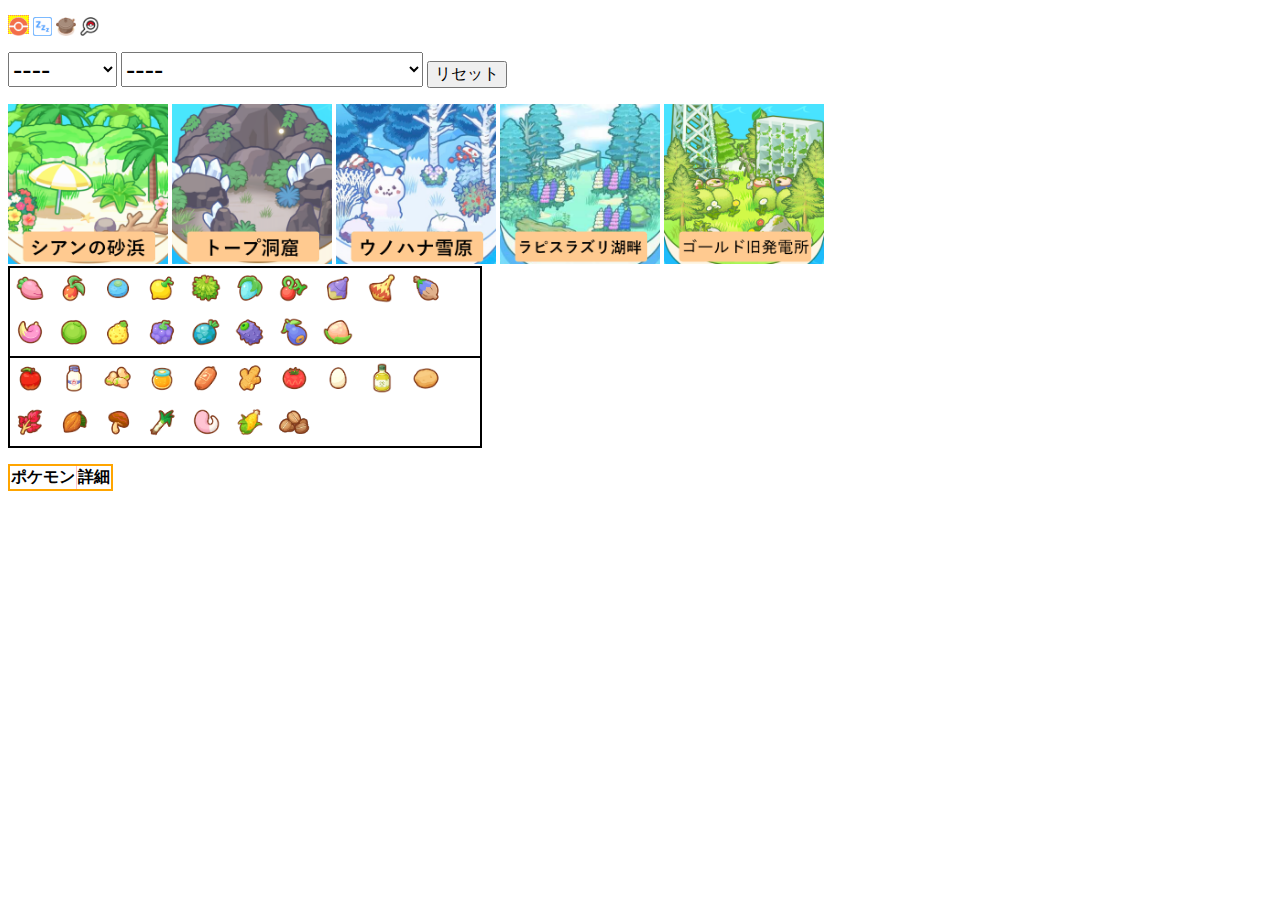
==== index.html @ a656fac7 "A" ====
<!DOCTYPE html>
<html lang="ja">
    <head>
        <meta charset="UTF-8">
        <meta name="viewport" content="width=device-width, initial-scale=1.0">
        <link href="style.css" rel="stylesheet"/>
        <script src="js/main.js"></script>
        <script src="js/pokeSearch.js"></script>
        <script src="js/pokedex.js"></script>

        <title>ポケモンスリープアプリv1.0.0</title>

    </head>


    <body>
        <p id="page_link">
            <a href = "./index.html" class="current"><img src="img/pages/pokedex.png"></a>
            <a href = "./sleep.html"><img src="img/pages/sleep.png"></a>
            <a href = "./cook.html"><img src="img/pages/cook.png"></a>
            <a href = "./report.html"><img src="img/pages/report.png"></a>
        </p>

        <p>
            <select id="select_specialty">
                <option value = "----">----</option>
                <option value = "スキル">スキル</option>
                <option value = "きのみ">きのみ</option>
                <option value = "食材">食材</option>
            </select>
    
            <select id="select_skill">
                <option value = "----">----</option>
                <option value="食材ゲットS">食材ゲットS</option>
                <option value="げんきチャージS">げんきチャージS</option>
                <option value="エナジーチャージS">エナジーチャージS</option>
                <option value="げんきオールS">げんきオールS</option>
                <option value="ゆめのかけらゲットS">ゆめのかけらゲットS</option>
                <option value="おてつだいサポートS">おてつだいサポートS</option>
                <option value="げんきエールS">げんきエールS</option>
                <option value="料理パワーアップS">料理パワーアップS</option>
                <option value="ゆびをふる">ゆびをふる</option>
                <option value="エナジーチャージM">エナジーチャージM</option>
            </select>
    
            <button id="button_reset">リセット</button>
    

            <div id="field_buttons">
                <img name="シアン" src="img/field/シアン.png" class="field" onclick="pokedb.selectField(this)">
                <img name="トープ" src="img/field/トープ.png" class="field" onclick="pokedb.selectField(this)">
                <img name="ウノハナ" src="img/field/ウノハナ.png" class="field" onclick="pokedb.selectField(this)">
                <img name="ラピス" src="img/field/ラピス.png" class="field" onclick="pokedb.selectField(this)">
                <img name="ゴールド" src="img/field/ゴールド.png" class="field" onclick="pokedb.selectField(this)">
            </div>


            <div id="berry_buttons">
                <img name="キーのみ" src="img/berry/キーのみ.png" onclick="pokedb.selectIcon(this)">
                <img name="ヒメリのみ" src="img/berry/ヒメリのみ.png" onclick="pokedb.selectIcon(this)">
                <img name="オレンのみ" src="img/berry/オレンのみ.png" onclick="pokedb.selectIcon(this)">
                <img name="ウブのみ" src="img/berry/ウブのみ.png" onclick="pokedb.selectIcon(this)">
                <img name="ドリのみ" src="img/berry/ドリのみ.png" onclick="pokedb.selectIcon(this)">
                <img name="チーゴのみ" src="img/berry/チーゴのみ.png" onclick="pokedb.selectIcon(this)">
                <img name="クラボのみ" src="img/berry/クラボのみ.png" onclick="pokedb.selectIcon(this)">
                <img name="カゴのみ" src="img/berry/カゴのみ.png" onclick="pokedb.selectIcon(this)">
                <img name="フィラのみ" src="img/berry/フィラのみ.png" onclick="pokedb.selectIcon(this)">
                <img name="シーヤのみ" src="img/berry/シーヤのみ.png" onclick="pokedb.selectIcon(this)">
                <img name="マゴのみ" src="img/berry/マゴのみ.png" onclick="pokedb.selectIcon(this)">
                <img name="ラムのみ" src="img/berry/ラムのみ.png" onclick="pokedb.selectIcon(this)">
                <img name="オボンのみ" src="img/berry/オボンのみ.png" onclick="pokedb.selectIcon(this)">
                <img name="ブリーのみ" src="img/berry/ブリーのみ.png" onclick="pokedb.selectIcon(this)">
                <img name="ヤチェのみ" src="img/berry/ヤチェのみ.png" onclick="pokedb.selectIcon(this)">
                <img name="ウイのみ" src="img/berry/ウイのみ.png" onclick="pokedb.selectIcon(this)">
                <img name="ベリブのみ" src="img/berry/ベリブのみ.png" onclick="pokedb.selectIcon(this)">
                <img name="モモンのみ" src="img/berry/モモンのみ.png" onclick="pokedb.selectIcon(this)">
            </div>

            <div id="food_buttons">
                <img name="とくせんリンゴ" src="img/food/とくせんリンゴ.png" onclick="pokedb.selectIcon(this)">
                <img name="モーモーミルク" src="img/food/モーモーミルク.png" onclick="pokedb.selectIcon(this)">
                <img name="ワカクサ大豆" src="img/food/ワカクサ大豆.png" onclick="pokedb.selectIcon(this)">
                <img name="あまいミツ" src="img/food/あまいミツ.png" onclick="pokedb.selectIcon(this)">
                <img name="マメミート" src="img/food/マメミート.png" onclick="pokedb.selectIcon(this)">
                <img name="あったかジンジャー" src="img/food/あったかジンジャー.png" onclick="pokedb.selectIcon(this)">
                <img name="あんみんトマト" src="img/food/あんみんトマト.png" onclick="pokedb.selectIcon(this)">
                <img name="とくせんエッグ" src="img/food/とくせんエッグ.png" onclick="pokedb.selectIcon(this)">
                <img name="ピュアなオイル" src="img/food/ピュアなオイル.png" onclick="pokedb.selectIcon(this)">
                <img name="ほっこりポテト" src="img/food/ほっこりポテト.png" onclick="pokedb.selectIcon(this)">
                <img name="げきからハーブ" src="img/food/げきからハーブ.png" onclick="pokedb.selectIcon(this)">
                <img name="リラックスカカオ" src="img/food/リラックスカカオ.png" onclick="pokedb.selectIcon(this)">
                <img name="あじわいキノコ" src="img/food/あじわいキノコ.png" onclick="pokedb.selectIcon(this)">
                <img name="ふといながねぎ" src="img/food/ふといながねぎ.png" onclick="pokedb.selectIcon(this)">
                <img name="おいしいシッポ" src="img/food/おいしいシッポ.png" onclick="pokedb.selectIcon(this)">
                <img name="ワカクサコーン" src="img/food/ワカクサコーン.png" onclick="pokedb.selectIcon(this)">
                <img name="めざましコーヒー" src="img/food/めざましコーヒー.png" onclick="pokedb.selectIcon(this)">
            </div>
            
            <table id="result">
                <thead>
                    <tr>
                        <th>ポケモン</th>
                        <th>詳細</th>
                    </tr>
                </thead>
                <tbody id="result_rows">
    
                </tbody>
            </table>
        </p>





        <!--以下、スクリプト-->
        <script>
            window.onload = ()=>{
                this.pokedex = new Pokedex();
                this.pokedb = new PokeDB();
                this.pokedb.initialize(this.pokedex.pokemons);
            }
        </script>
    </body>

</html>
---- style.css ----
html {
    touch-action: manipulation;
}

#page_link img{
    width: 1.2em;
    height: auto;
    vertical-align: middle;
}
button{
    font-size: 1em;
}

button.smaller{
    font-size:0.75em;
}

button.recipe_weekend{
    font-size: 1.5em;
    margin-top: 0.5em;
}


select{
    font-size: 1.75em;
}

#select_food_cook{
    font-size: 1em;
}

.pokedex_list{
    font-size: 0.75em;
}


/*Span*/
span.indicator_text{
    font-size: 0.8em;
    display: inline-block;
    width: 8em;
}

/*テーブル系*/
#result{
    margin-top: 1em;
}

table{
    border-collapse: collapse;
    border: 2px solid orange;
    margin-bottom: 2em;
}

td, th{
    border: 1px solid pink;
    text-align: left;
    vertical-align: top;
}

table thead tr th {
    color:black;
}

/*テーブル - クラスセレクタ*/
.table_sleep th{
    text-align: center;
}
.table_sleep td{
    text-align: center;
}
.table_sleep th:first-child{
    width: 5em;
}

.table_sleep th:nth-child(2){
    width: 3em;
}
.table_sleep th:nth-child(3){
    width: 7em;
}


.table_calc td{
    font-size: 0.8em;
}

.table_calc th:first-child{
    font-size: 0.8em;
    width: 4em;
}

.table_calc th:nth-child(2){
    font-size: 0.8em;
    width: 7em;
}
/*.calc_sleep_input{
    width: 7em;
}
*/
.table_calc th:nth-child(3){
    font-size:0.8em;
    width: 7em;
}

/*テーブル(睡眠計算) - IDセレクタ*/
#quick table{
    border: 2px solid black;
}
#quick td, #quick th{
    border: 1px solid #002288;
}

#wakakusa table{
    border: 2px solid green;
}
#wakakusa td, #wakakusa th{
    border: 1px solid #AAAA00;
}
#weekend td{
    vertical-align: bottom;
}

#cyan table{
    border: 2px solid royalblue;
}
#cyan td, #cyan th{
    border: 1px solid cornflowerblue;
}

#taupe table{
    border: 2px solid #771100;
}
#taupe td, #taupe th{
    border: 1px solid #AA4400;
}


#uno table{
    border: 2px solid  #ff8eca;
}
#uno td, #uno th{
    border: 1px solid #FFAADD;
}


#rapiz table{
    border: 2px solid  #8899FF;
}
#rapiz td, #rapiz th{
    border: 1px solid #6677CC;
}

#recipe_table{
    font-size: 1em;
}
#weekend{
    font-size: 1.75em;
}


/*レシピのタグ*/
.recipe_title{
    width: 24em;
    margin-bottom: 0.5em;
    font-weight: 600;
}

.recipe_detail{
    display: flex;
}




/*イメージ*/
#berry_buttons, #food_buttons{
    border: 2px solid black;
    max-width: 470px;
    margin-top: -2px;
}

#berry_buttons img, #food_buttons img{
    width: 2em;
    height: 2em;
    margin: 4px;
}

img.tiny{
    width: 2em;
    height: auto;
}

img.ex-tiny{
    width: 1.5em;
    height: auto;

}

img.normal{
    width: 5em;
    height: 5em;
    padding-right: 0.5em;
    float: left;
}

img.field{
    width: 22%;
    max-width: 10em;
}

.current{
    background-color: yellow;
    color: red;
    font-weight: 700;
    border: 1px dotted salmon;
}

.input_short{
    width: 12em;
}

.calc_sleep_input{
    width: 7em;
}

.target_highlight{
    background-color: #FAEEC8;
}

.result_alert{
    background-color: yellow;
    color:red;
    font-weight: 600;
}

.ingredients{
    font-size: 1.2em;
    list-style: none;
    padding-inline-start: 0;
}

.button_set{
    font-size: 0.75em;
}
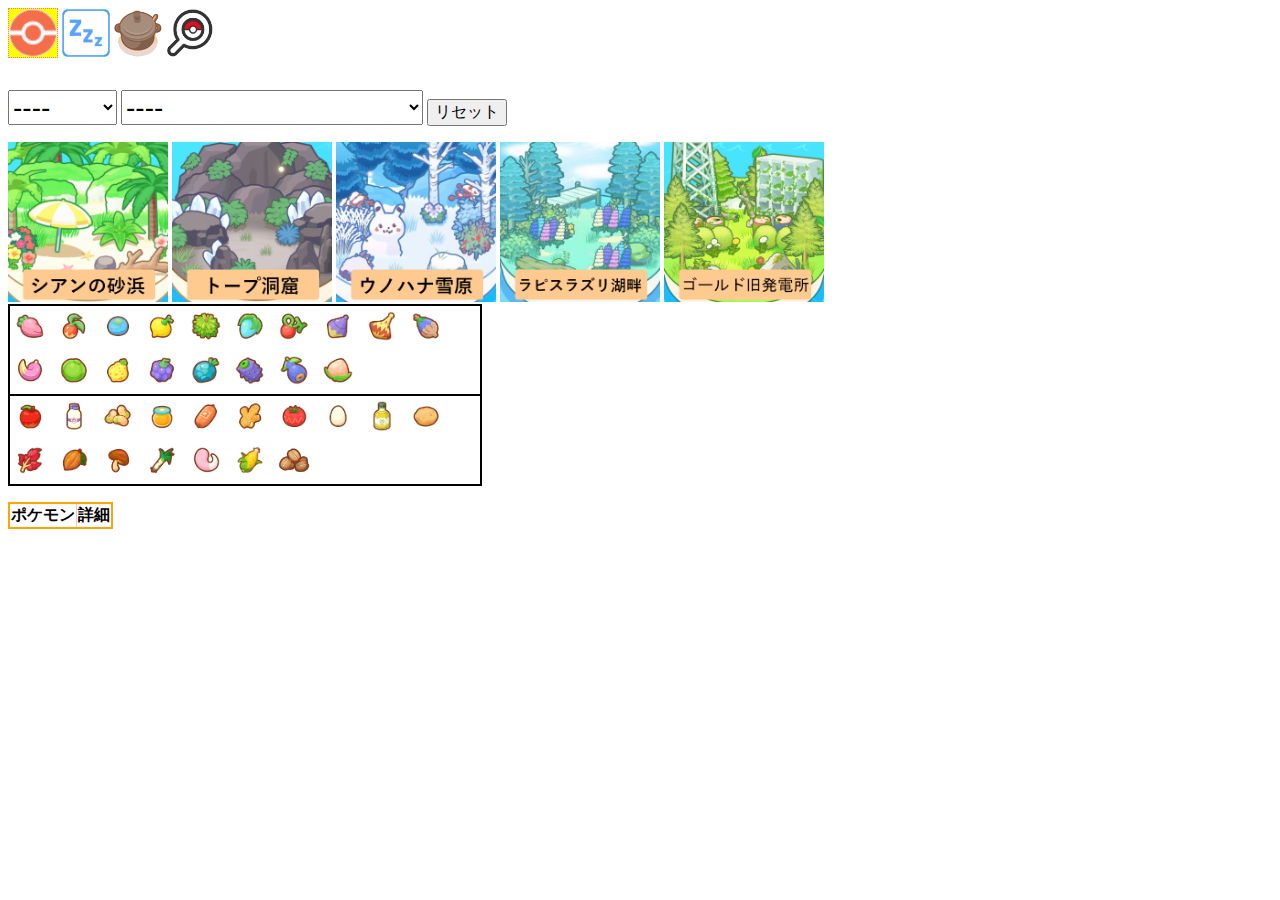
==== commit ad1b1660: "css fix" ====
--- a/index.html
+++ b/index.html
@@ -8,18 +8,18 @@
         <script src="js/pokeSearch.js"></script>
         <script src="js/pokedex.js"></script>
 
-        <title>ポケモンスリープアプリv1.0.0</title>
+        <title>ポケモンスリープアプリv1.0.1</title>
 
     </head>
 
 
     <body>
-        <p id="page_link">
-            <a href = "./index.html" class="current"><img src="img/pages/pokedex.png"></a>
-            <a href = "./sleep.html"><img src="img/pages/sleep.png"></a>
-            <a href = "./cook.html"><img src="img/pages/cook.png"></a>
-            <a href = "./report.html"><img src="img/pages/report.png"></a>
-        </p>
+        <div id="page_link">
+            <div class="current"><a href = "./index.html"><img src="img/pages/pokedex.png"></a></div>
+            <div><a href = "./sleep.html"><img src="img/pages/sleep.png"></a></div>
+            <div><a href = "./cook.html"><img src="img/pages/cook.png"></a></div>
+            <div><a href = "./report.html"><img src="img/pages/report.png"></a></div>
+        </div>
 
         <p>
             <select id="select_specialty">
--- a/style.css
+++ b/style.css
@@ -2,11 +2,28 @@
     touch-action: manipulation;
 }
 
+#page_link div{
+    display: inline-block;;
+    height: 3em;
+    width: 3em;
+    margin-bottom: 1em;
+}
+
 #page_link img{
-    width: 1.2em;
+    width: 3em;
     height: auto;
+    margin-right: 1em;
     vertical-align: middle;
 }
+
+
+.current{
+    background-color: yellow;
+    font-weight: 700;
+    border: 1px dotted salmon;
+}
+
+
 button{
     font-size: 1em;
 }
@@ -209,12 +226,6 @@
     max-width: 10em;
 }
 
-.current{
-    background-color: yellow;
-    color: red;
-    font-weight: 700;
-    border: 1px dotted salmon;
-}
 
 .input_short{
     width: 12em;
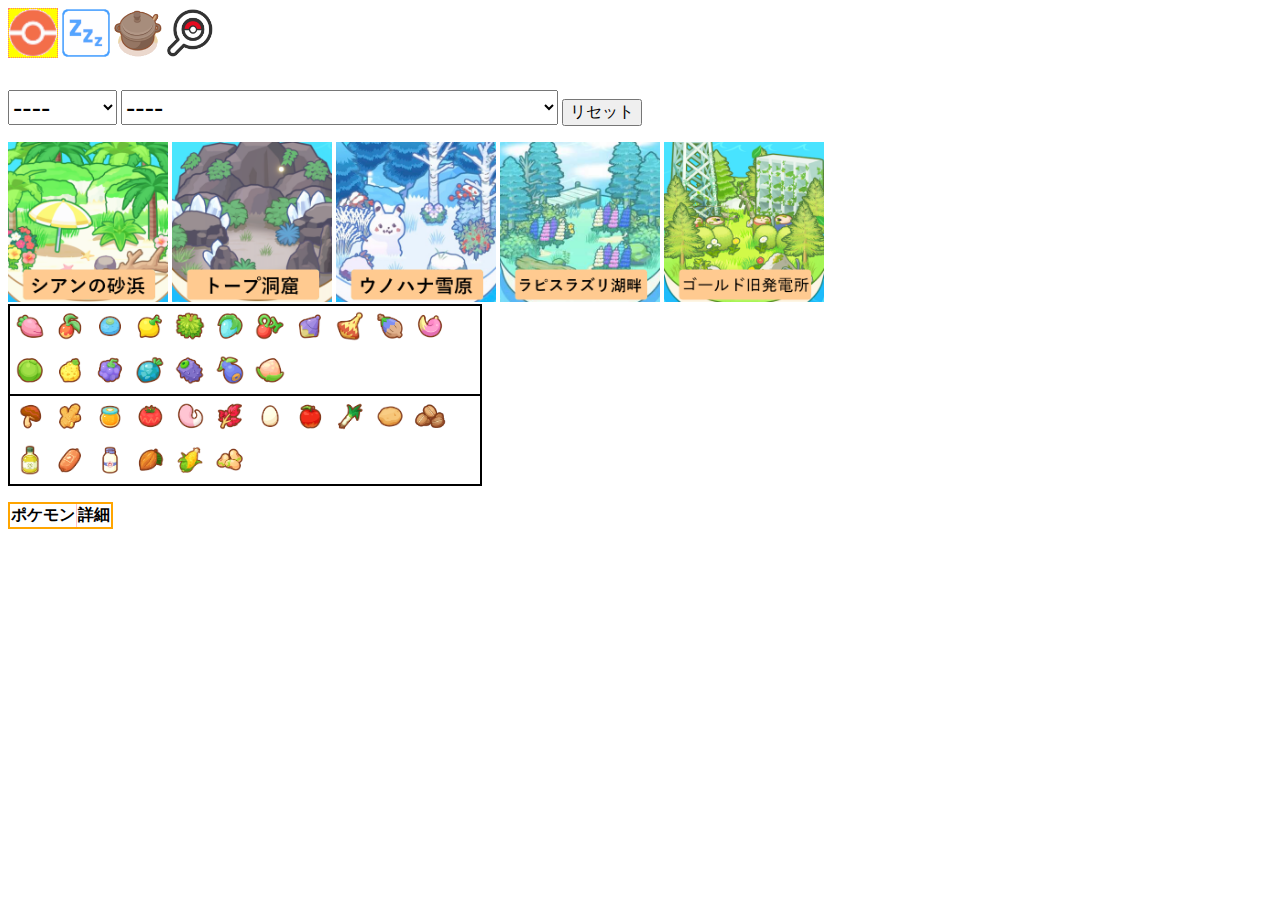
==== commit ba44ee18: "v1.1.0 remove pokedex.js and use pokedex2.js, and refactoring any" ====
--- a/index.html
+++ b/index.html
@@ -5,8 +5,8 @@
         <meta name="viewport" content="width=device-width, initial-scale=1.0">
         <link href="style.css" rel="stylesheet"/>
         <script src="js/main.js"></script>
-        <script src="js/pokeSearch.js"></script>
-        <script src="js/pokedex.js"></script>
+        <script src="js/pokeDB.js"></script>
+        <script src="js/pokedex2.js"></script>
 
         <title>ポケモンスリープアプリv1.0.1</title>
 
@@ -15,10 +15,10 @@
 
     <body>
         <div id="page_link">
-            <div class="current"><a href = "./index.html"><img src="img/pages/pokedex.png"></a></div>
-            <div><a href = "./sleep.html"><img src="img/pages/sleep.png"></a></div>
-            <div><a href = "./cook.html"><img src="img/pages/cook.png"></a></div>
-            <div><a href = "./report.html"><img src="img/pages/report.png"></a></div>
+            <a href = "./index.html" class ="current"><img src="img/pages/pokedex.png"></a>
+            <a href = "./sleep.html"><img src="img/pages/sleep.png"></a>
+            <a href = "./cook.html"><img src="img/pages/cook.png"></a>            
+            <a href = "./report.html"><img src="img/pages/report.png"></a>
         </div>
 
         <p>
@@ -30,17 +30,6 @@
             </select>
     
             <select id="select_skill">
-                <option value = "----">----</option>
-                <option value="食材ゲットS">食材ゲットS</option>
-                <option value="げんきチャージS">げんきチャージS</option>
-                <option value="エナジーチャージS">エナジーチャージS</option>
-                <option value="げんきオールS">げんきオールS</option>
-                <option value="ゆめのかけらゲットS">ゆめのかけらゲットS</option>
-                <option value="おてつだいサポートS">おてつだいサポートS</option>
-                <option value="げんきエールS">げんきエールS</option>
-                <option value="料理パワーアップS">料理パワーアップS</option>
-                <option value="ゆびをふる">ゆびをふる</option>
-                <option value="エナジーチャージM">エナジーチャージM</option>
             </select>
     
             <button id="button_reset">リセット</button>
@@ -56,44 +45,10 @@
 
 
             <div id="berry_buttons">
-                <img name="キーのみ" src="img/berry/キーのみ.png" onclick="pokedb.selectIcon(this)">
-                <img name="ヒメリのみ" src="img/berry/ヒメリのみ.png" onclick="pokedb.selectIcon(this)">
-                <img name="オレンのみ" src="img/berry/オレンのみ.png" onclick="pokedb.selectIcon(this)">
-                <img name="ウブのみ" src="img/berry/ウブのみ.png" onclick="pokedb.selectIcon(this)">
-                <img name="ドリのみ" src="img/berry/ドリのみ.png" onclick="pokedb.selectIcon(this)">
-                <img name="チーゴのみ" src="img/berry/チーゴのみ.png" onclick="pokedb.selectIcon(this)">
-                <img name="クラボのみ" src="img/berry/クラボのみ.png" onclick="pokedb.selectIcon(this)">
-                <img name="カゴのみ" src="img/berry/カゴのみ.png" onclick="pokedb.selectIcon(this)">
-                <img name="フィラのみ" src="img/berry/フィラのみ.png" onclick="pokedb.selectIcon(this)">
-                <img name="シーヤのみ" src="img/berry/シーヤのみ.png" onclick="pokedb.selectIcon(this)">
-                <img name="マゴのみ" src="img/berry/マゴのみ.png" onclick="pokedb.selectIcon(this)">
-                <img name="ラムのみ" src="img/berry/ラムのみ.png" onclick="pokedb.selectIcon(this)">
-                <img name="オボンのみ" src="img/berry/オボンのみ.png" onclick="pokedb.selectIcon(this)">
-                <img name="ブリーのみ" src="img/berry/ブリーのみ.png" onclick="pokedb.selectIcon(this)">
-                <img name="ヤチェのみ" src="img/berry/ヤチェのみ.png" onclick="pokedb.selectIcon(this)">
-                <img name="ウイのみ" src="img/berry/ウイのみ.png" onclick="pokedb.selectIcon(this)">
-                <img name="ベリブのみ" src="img/berry/ベリブのみ.png" onclick="pokedb.selectIcon(this)">
-                <img name="モモンのみ" src="img/berry/モモンのみ.png" onclick="pokedb.selectIcon(this)">
+
             </div>
 
             <div id="food_buttons">
-                <img name="とくせんリンゴ" src="img/food/とくせんリンゴ.png" onclick="pokedb.selectIcon(this)">
-                <img name="モーモーミルク" src="img/food/モーモーミルク.png" onclick="pokedb.selectIcon(this)">
-                <img name="ワカクサ大豆" src="img/food/ワカクサ大豆.png" onclick="pokedb.selectIcon(this)">
-                <img name="あまいミツ" src="img/food/あまいミツ.png" onclick="pokedb.selectIcon(this)">
-                <img name="マメミート" src="img/food/マメミート.png" onclick="pokedb.selectIcon(this)">
-                <img name="あったかジンジャー" src="img/food/あったかジンジャー.png" onclick="pokedb.selectIcon(this)">
-                <img name="あんみんトマト" src="img/food/あんみんトマト.png" onclick="pokedb.selectIcon(this)">
-                <img name="とくせんエッグ" src="img/food/とくせんエッグ.png" onclick="pokedb.selectIcon(this)">
-                <img name="ピュアなオイル" src="img/food/ピュアなオイル.png" onclick="pokedb.selectIcon(this)">
-                <img name="ほっこりポテト" src="img/food/ほっこりポテト.png" onclick="pokedb.selectIcon(this)">
-                <img name="げきからハーブ" src="img/food/げきからハーブ.png" onclick="pokedb.selectIcon(this)">
-                <img name="リラックスカカオ" src="img/food/リラックスカカオ.png" onclick="pokedb.selectIcon(this)">
-                <img name="あじわいキノコ" src="img/food/あじわいキノコ.png" onclick="pokedb.selectIcon(this)">
-                <img name="ふといながねぎ" src="img/food/ふといながねぎ.png" onclick="pokedb.selectIcon(this)">
-                <img name="おいしいシッポ" src="img/food/おいしいシッポ.png" onclick="pokedb.selectIcon(this)">
-                <img name="ワカクサコーン" src="img/food/ワカクサコーン.png" onclick="pokedb.selectIcon(this)">
-                <img name="めざましコーヒー" src="img/food/めざましコーヒー.png" onclick="pokedb.selectIcon(this)">
             </div>
             
             <table id="result">
@@ -118,7 +73,10 @@
             window.onload = ()=>{
                 this.pokedex = new Pokedex();
                 this.pokedb = new PokeDB();
-                this.pokedb.initialize(this.pokedex.pokemons);
+                this.pokedb.initialize(this.pokedex);
+                this.pokedb.setSkillListTo(document.getElementById("select_skill"));
+                this.pokedb.setFoodImgListTo(document.getElementById("food_buttons"));
+                this.pokedb.setBerryImgListTo(document.getElementById("berry_buttons"));
             }
         </script>
     </body>
--- a/style.css
+++ b/style.css
@@ -2,17 +2,23 @@
     touch-action: manipulation;
 }
 
-#page_link div{
-    display: inline-block;;
+
+#mypoke_list{
+    padding-bottom: 5em;
+}
+
+#page_link a{
+    display: inline-block;
     height: 3em;
     width: 3em;
     margin-bottom: 1em;
+
 }
 
 #page_link img{
     width: 3em;
     height: auto;
-    margin-right: 1em;
+    margin: auto;
     vertical-align: middle;
 }
 
@@ -22,6 +28,99 @@
     font-weight: 700;
     border: 1px dotted salmon;
 }
+
+#input_form{
+    background-color: #FFFFDD;
+    margin-bottom: 1em;
+}
+
+#input_option_buttons input,
+#input_color_buttons input,
+.select_button_area input{
+    display: none;
+}
+
+#input_option_buttons,
+#input_color_buttons,
+.select_button_area{
+    display: flex;
+    align-items: center;
+}
+
+#input_option_buttons label,
+#input_color_buttons label,
+.select_button_area label{
+    background: #DDDDDD;
+    color: #666666;
+    padding: 1px;
+    margin: 3px;
+    text-align: center;
+    align-content: center;
+    border-radius: 5px;
+    cursor: pointer;
+}
+
+#current_recipe_type img{
+    width: 3em;
+    vertical-align: sub;
+}
+
+
+#input_option_buttons input:checked+label{
+    background: #fca966;
+    color: #000000;
+}
+.select_button_area input:checked+label{
+    background: #60ffca;
+    color: #000000;
+}
+
+
+#input_color_buttons label{
+    background: #FFFFFF;
+}
+
+#input_color_buttons #color_pick_SB:checked + label {
+    background: #CCDDFF;
+    color: black;
+}
+#input_color_buttons #color_pick_RD:checked + label {
+    background: #FFA0A0;
+    color: black;
+}
+#input_color_buttons #color_pick_PK:checked + label {
+    background: #FFDDDD;
+    color: black;
+}
+#input_color_buttons #color_pick_OR:checked + label {
+    background: #FFBB77;
+    color: black;
+}
+#input_color_buttons #color_pick_GD:checked + label {
+    background: #FFFFCC;
+    color: black;
+}
+#input_color_buttons #color_pick_GR:checked + label {
+    background: #BBFFBB;
+    color: black;
+}
+
+#input_color_buttons #color_pick_BL:checked + label {
+    background: #77AAFF;
+    color: black;
+}
+#input_color_buttons #color_pick_SL:checked + label {
+    background: #DDDDDD;
+    color: black;
+}
+
+
+
+
+
+
+
+
 
 
 button{
@@ -59,9 +158,6 @@
 }
 
 /*テーブル系*/
-#result{
-    margin-top: 1em;
-}
 
 table{
     border-collapse: collapse;
@@ -77,6 +173,63 @@
 
 table thead tr th {
     color:black;
+}
+
+
+#result{
+    margin-top: 1em;
+}
+#result_table td{
+    position: relative;
+}
+
+#result_table th:first-child{
+    width: 9em;
+}
+#result_table th:not(:first-child){
+    width: 2.5em;
+}
+
+#result_table td:first-child img.ex-tiny:not(:first-child){
+    margin-left: -0.4em;
+    vertical-align: sub;    
+}
+#result_table td:first-child span{
+    margin-right: 0.3em;
+}
+
+#result_table td:not(:first-child) strong, #result_table td:not(:first-child) span{
+    position: absolute;
+    bottom: 0;
+    left: 1em;
+    color: black;
+    text-shadow: 
+       1px  1px 1px #FFFFFF,
+      -1px  1px 1px #FFFFFF,
+       1px -1px 1px #FFFFFF,
+      -1px -1px 1px #FFFFFF,
+       1px  0px 1px #FFFFFF,
+       0px  1px 1px #FFFFFF,
+      -1px  0px 1px #FFFFFF,
+       0px -1px 1px #FFFFFF,
+       2px  2px 1px #FFFFFF,
+      -2px  2px 1px #FFFFFF,
+       2px -2px 1px #FFFFFF,
+      -2px -2px 1px #FFFFFF,
+       2px  0px 1px #FFFFFF,
+       0px  2px 1px #FFFFFF,
+      -2px  0px 1px #FFFFFF,
+       0px -2px 1px #FFFFFF; 
+    ;
+}
+
+#mypoke_quick_check{
+    table-layout: fixed;
+}
+#mypoke_quick_check td:first-child{
+    white-space: nowrap;
+    overflow: hidden;
+    text-overflow: ellipsis;
 }
 
 /*テーブル - クラスセレクタ*/
@@ -203,6 +356,10 @@
     margin: 4px;
 }
 
+img.small{
+    width: 3em;
+    height: auto;   
+}
 img.tiny{
     width: 2em;
     height: auto;
@@ -211,7 +368,12 @@
 img.ex-tiny{
     width: 1.5em;
     height: auto;
-
+}
+
+img.disabled{
+    filter:grayscale(100%);
+    width: 1em;
+    height: auto;
 }
 
 img.normal{
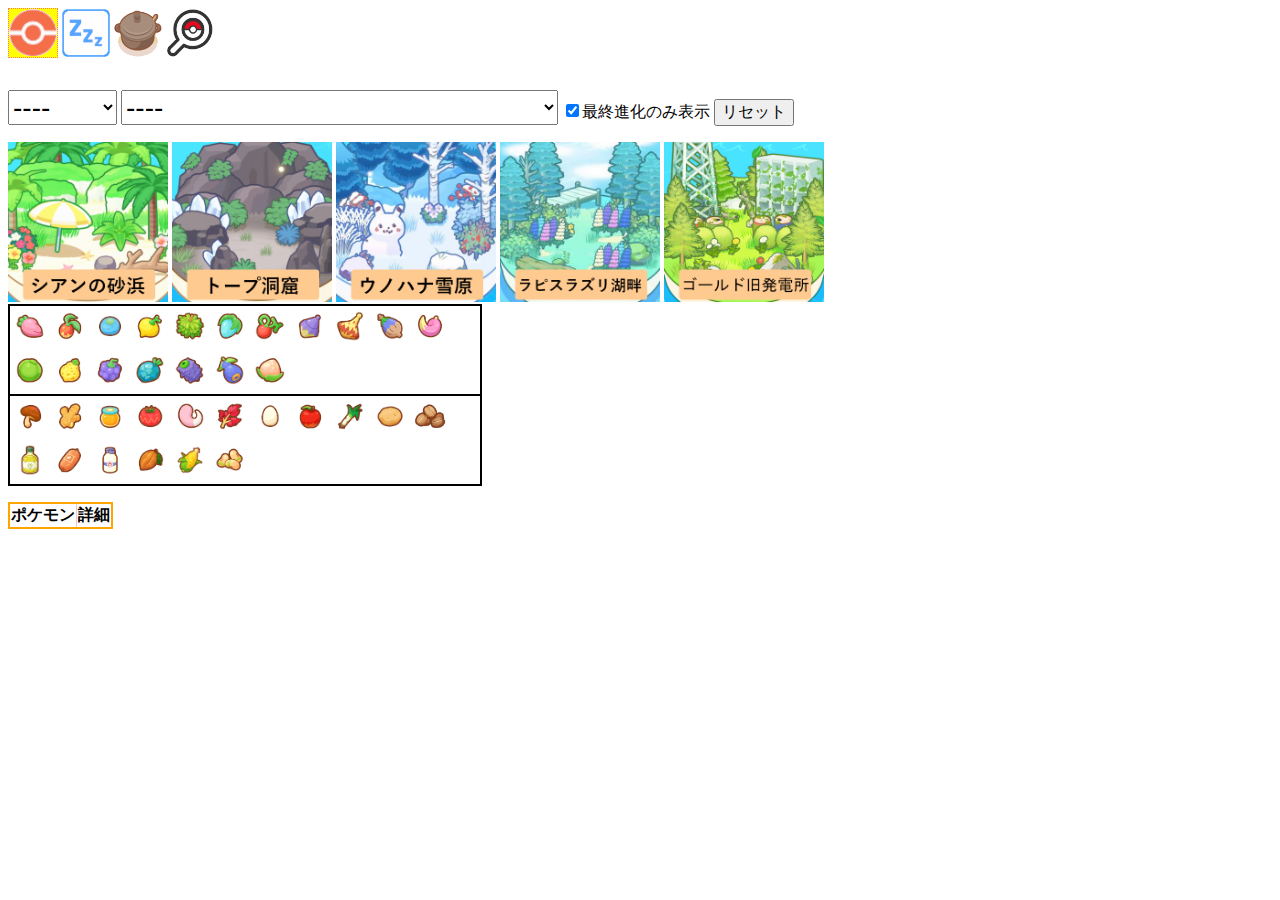
==== commit b7e48287: "now refactoring and few updates" ====
--- a/index.html
+++ b/index.html
@@ -5,10 +5,10 @@
         <meta name="viewport" content="width=device-width, initial-scale=1.0">
         <link href="style.css" rel="stylesheet"/>
         <script src="js/main.js"></script>
-        <script src="js/pokeDB.js"></script>
+        <script src="js/pokeSearch.js"></script>
         <script src="js/pokedex2.js"></script>
 
-        <title>ポケモンスリープアプリv1.0.1</title>
+        <title>ポケモンスリープアプリv1.1.0aa</title>
 
     </head>
 
@@ -32,15 +32,16 @@
             <select id="select_skill">
             </select>
     
+            <input type="checkbox" id="option_only_fully_evolved" checked><label for="option_only_fully_evolved">最終進化のみ表示</label>
             <button id="button_reset">リセット</button>
     
 
             <div id="field_buttons">
-                <img name="シアン" src="img/field/シアン.png" class="field" onclick="pokedb.selectField(this)">
-                <img name="トープ" src="img/field/トープ.png" class="field" onclick="pokedb.selectField(this)">
-                <img name="ウノハナ" src="img/field/ウノハナ.png" class="field" onclick="pokedb.selectField(this)">
-                <img name="ラピス" src="img/field/ラピス.png" class="field" onclick="pokedb.selectField(this)">
-                <img name="ゴールド" src="img/field/ゴールド.png" class="field" onclick="pokedb.selectField(this)">
+                <img name="シアン" src="img/field/シアン.png" class="field" onclick="pokesearch.selectField(this)">
+                <img name="トープ" src="img/field/トープ.png" class="field" onclick="pokesearch.selectField(this)">
+                <img name="ウノハナ" src="img/field/ウノハナ.png" class="field" onclick="pokesearch.selectField(this)">
+                <img name="ラピス" src="img/field/ラピス.png" class="field" onclick="pokesearch.selectField(this)">
+                <img name="ゴールド" src="img/field/ゴールド.png" class="field" onclick="pokesearch.selectField(this)">
             </div>
 
 
@@ -72,11 +73,11 @@
         <script>
             window.onload = ()=>{
                 this.pokedex = new Pokedex();
-                this.pokedb = new PokeDB();
-                this.pokedb.initialize(this.pokedex);
-                this.pokedb.setSkillListTo(document.getElementById("select_skill"));
-                this.pokedb.setFoodImgListTo(document.getElementById("food_buttons"));
-                this.pokedb.setBerryImgListTo(document.getElementById("berry_buttons"));
+                this.pokesearch = new PokeSearch();
+                this.pokesearch.initialize(this.pokedex);
+                this.pokesearch.setSkillListTo(document.getElementById("select_skill"));
+                this.pokesearch.setFoodImgListTo(document.getElementById("food_buttons"));
+                this.pokesearch.setBerryImgListTo(document.getElementById("berry_buttons"));
             }
         </script>
     </body>
--- a/style.css
+++ b/style.css
@@ -5,6 +5,12 @@
 
 #mypoke_list{
     padding-bottom: 5em;
+}
+
+.mypoke_identifier{
+    position: absolute;
+    font-size: 0.75em;
+    padding-left: 0.2em;
 }
 
 #page_link a{
@@ -35,20 +41,20 @@
 }
 
 #input_option_buttons input,
-#input_color_buttons input,
+.area_color_buttons input,
 .select_button_area input{
     display: none;
 }
 
 #input_option_buttons,
-#input_color_buttons,
+.area_color_buttons,
 .select_button_area{
     display: flex;
     align-items: center;
 }
 
 #input_option_buttons label,
-#input_color_buttons label,
+.area_color_buttons label,
 .select_button_area label{
     background: #DDDDDD;
     color: #666666;
@@ -76,47 +82,68 @@
 }
 
 
-#input_color_buttons label{
+.area_color_buttons label{
     background: #FFFFFF;
 }
 
-#input_color_buttons #color_pick_SB:checked + label {
+.def_color_SB,
+.area_color_buttons #color_pick_SB:checked + label,
+.area_color_buttons #option_color_pick_SB:checked + label {
     background: #CCDDFF;
-    color: black;
-}
-#input_color_buttons #color_pick_RD:checked + label {
+}
+
+.def_color_BL,
+.area_color_buttons #color_pick_BL:checked + label,
+.area_color_buttons #option_color_pick_BL:checked + label{
+    background: #77AAFF;
+}
+
+.def_color_SL,
+.area_color_buttons #color_pick_SL:checked + label,
+.area_color_buttons #option_color_pick_SL:checked + label{
+    background: #DDDDDD;
+}
+
+.def_color_PK,
+.area_color_buttons #color_pick_PK:checked + label, 
+.area_color_buttons #option_color_pick_PK:checked + label{
+    background: #FFDDDD;
+}
+
+.def_color_OR,
+.area_color_buttons #color_pick_OR:checked + label,
+.area_color_buttons #option_color_pick_OR:checked + label{
+    background: #FFDDAA;
+}
+
+.def_color_RD,
+.area_color_buttons #color_pick_RD:checked + label ,
+.area_color_buttons #option_color_pick_RD:checked + label{
     background: #FFA0A0;
-    color: black;
-}
-#input_color_buttons #color_pick_PK:checked + label {
-    background: #FFDDDD;
-    color: black;
-}
-#input_color_buttons #color_pick_OR:checked + label {
-    background: #FFBB77;
-    color: black;
-}
-#input_color_buttons #color_pick_GD:checked + label {
+}
+
+.def_color_GR,
+.area_color_buttons #color_pick_GR:checked + label,
+.area_color_buttons #option_color_pick_GR:checked + label{
+    background: #BBFFBB;
+}
+
+.def_color_GD,
+.area_color_buttons #color_pick_GD:checked + label,
+.area_color_buttons #option_color_pick_GD:checked + label{
     background: #FFFFCC;
-    color: black;
-}
-#input_color_buttons #color_pick_GR:checked + label {
-    background: #BBFFBB;
-    color: black;
-}
-
-#input_color_buttons #color_pick_BL:checked + label {
-    background: #77AAFF;
-    color: black;
-}
-#input_color_buttons #color_pick_SL:checked + label {
-    background: #DDDDDD;
-    color: black;
-}
-
-
-
-
+}
+
+#sub_skill_area select{
+    min-width: 40%;
+    max-width: 47%;
+    font-size: 1em;
+}
+#sub_skill_area input{
+    background-color: lightgrey;
+    max-width: 38%;
+    font-size: 1em;
+}
 
 
 
@@ -156,6 +183,10 @@
     display: inline-block;
     width: 8em;
 }
+span.detail_info{
+    font-size: 0.8em;
+    display: inline-block;
+}
 
 /*テーブル系*/
 
@@ -179,6 +210,7 @@
 #result{
     margin-top: 1em;
 }
+#mypoke_quick_check_food td,
 #result_table td{
     position: relative;
 }
@@ -186,22 +218,33 @@
 #result_table th:first-child{
     width: 9em;
 }
-#result_table th:not(:first-child){
+
+#result_table th:not(:first-child),
+#mypoke_quick_check_food th:nth-child(n+3){
     width: 2.5em;
 }
-
+#mypoke_quick_check_food img{
+    vertical-align: sub;    
+}
+
+
+#mypoke_quick_check_food img.ex-tiny:not(:first-child),
 #result_table td:first-child img.ex-tiny:not(:first-child){
     margin-left: -0.4em;
     vertical-align: sub;    
 }
+
+
+#mypoke_quick_check_food span,
 #result_table td:first-child span{
     margin-right: 0.3em;
 }
 
-#result_table td:not(:first-child) strong, #result_table td:not(:first-child) span{
+.food_num strong{
     position: absolute;
     bottom: 0;
     left: 1em;
+
     color: black;
     text-shadow: 
        1px  1px 1px #FFFFFF,
@@ -220,7 +263,10 @@
        0px  2px 1px #FFFFFF,
       -2px  0px 1px #FFFFFF,
        0px -2px 1px #FFFFFF; 
-    ;
+}
+
+.ingredient-container strong{
+    color: rgb(132, 0, 240);
 }
 
 #mypoke_quick_check{
@@ -230,6 +276,10 @@
     white-space: nowrap;
     overflow: hidden;
     text-overflow: ellipsis;
+}
+
+#mypoke_quick_check_food .first-row{
+    border-top: 2px solid orange;
 }
 
 /*テーブル - クラスセレクタ*/
@@ -340,7 +390,11 @@
     display: flex;
 }
 
-
+/*レポートページ*/
+.ingredient-container{
+    position: relative;
+    display: inline-block;    
+}
 
 
 /*イメージ*/
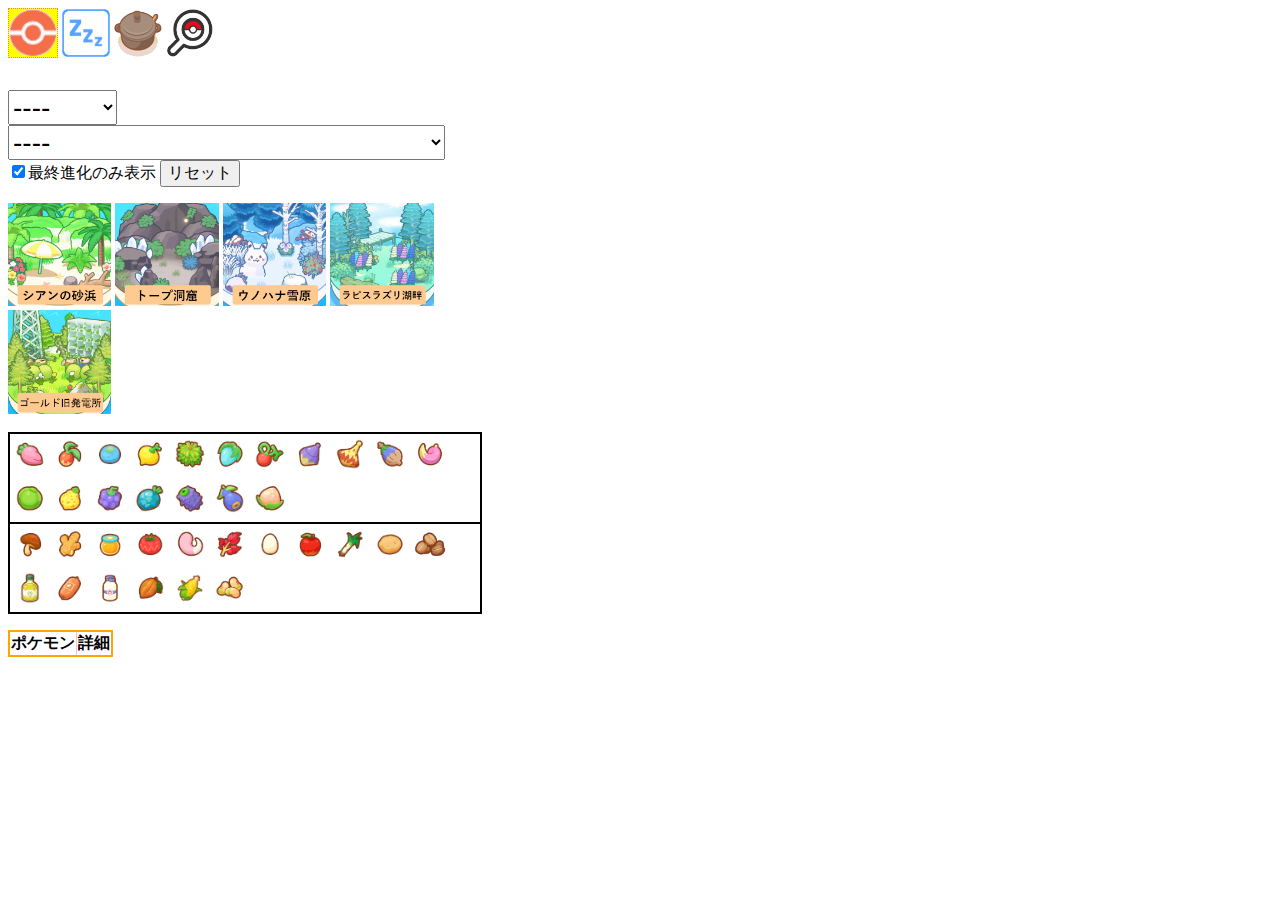
==== commit d442d561: "few changes for sleep calculation page" ====
--- a/index.html
+++ b/index.html
@@ -8,7 +8,7 @@
         <script src="js/pokeSearch.js"></script>
         <script src="js/pokedex2.js"></script>
 
-        <title>ポケモンスリープアプリv1.1.0aa</title>
+        <title>ポケモンスリープアプリv1.2</title>
 
     </head>
 
@@ -22,18 +22,28 @@
         </div>
 
         <p>
-            <select id="select_specialty">
-                <option value = "----">----</option>
-                <option value = "スキル">スキル</option>
-                <option value = "きのみ">きのみ</option>
-                <option value = "食材">食材</option>
-            </select>
+            <div id="pokesearch_filter">
+                <select id="select_specialty">
+                    <option value = "----">----</option>
+                    <option value = "スキル">スキル</option>
+                    <option value = "きのみ">きのみ</option>
+                    <option value = "食材">食材</option>
+                </select>
+                <br>
+                    
+                <select id="select_skill">
+                </select>
+                <br>
+
+                <input type="checkbox" id="option_only_fully_evolved" checked><label for="option_only_fully_evolved">最終進化のみ表示</label>
+                <button id="button_reset">リセット</button>
+            </div>
+
+
+
+
     
-            <select id="select_skill">
-            </select>
-    
-            <input type="checkbox" id="option_only_fully_evolved" checked><label for="option_only_fully_evolved">最終進化のみ表示</label>
-            <button id="button_reset">リセット</button>
+
     
 
             <div id="field_buttons">
--- a/style.css
+++ b/style.css
@@ -20,6 +20,8 @@
     margin-bottom: 1em;
 
 }
+
+
 
 #page_link img{
     width: 3em;
@@ -188,6 +190,19 @@
     display: inline-block;
 }
 
+#result_rows td:first-child{
+    width: 15em;
+}
+
+#result_rows td:nth-child(2){
+    font-size: 0.8em;
+    width: 7em;
+}
+
+#result_rows p{
+    margin-top: 1em;
+    margin-bottom: 0;
+}
 /*テーブル系*/
 
 table{
@@ -403,6 +418,10 @@
     max-width: 470px;
     margin-top: -2px;
 }
+#pokesearch_filter, #field_buttons{
+    max-width: 470px;
+    margin-bottom: 1em;
+}
 
 #berry_buttons img, #food_buttons img{
     width: 2em;
